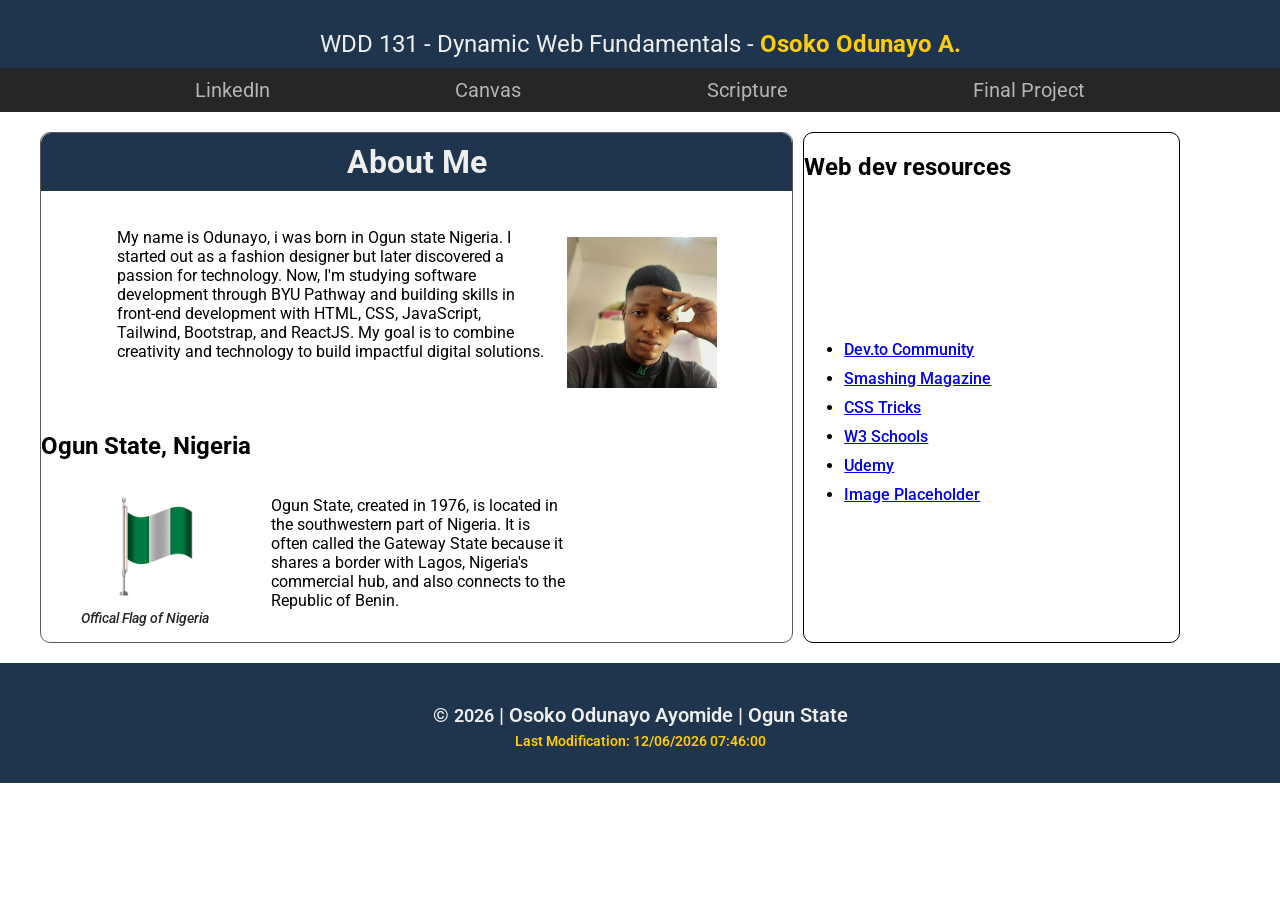
==== index.html @ 6932f0d3 "upating google errors" ====
<!DOCTYPE html>
<html lang="en">
  <head>
    <meta charset="UTF-8" />
    <meta name="viewport" content="width=device-width, initial-scale=1.0" />
    <meta
      name="description"
      content="This is a WDD 131 - Dynamic Web Fundamentals that displays an optimised history about me 'Osoko Odunayo'. The pages displays my social profiles, favourite scriptures, canvas, a portrait of me, my final project as a student on WDD131 and so on.  "
    />

    <meta name="author" content="Osoko Odunayo" />
    <link rel="stylesheet" href="styles/base.css" />

    <script src="scripts/getdates.js" defer></script>
    <title>WDD 131 - Dynamic Web Fundamentals - Osoko Odunayo </title>
  </head>
  <body>
    <header>
      <span id="course-title"
        >WDD 131 - Dynamic Web Fundamentals - <b>Osoko Odunayo A.</b>
      </span>
      <nav class="nav">
        <a href="https://www.linkedin.com/in/osoko-odunayo/">LinkedIn</a>
        <a href="https://byupw.instructure.com/">Canvas</a>
        <a href="https://www.churchofjesuschrist.org/study/scriptures"
          >Scripture</a
        >
        <a href="#">Final Project</a>
      </nav>
    </header>

    <main>
      <div class="first-container">
        <h1 class="about-heading">About Me</h1>
        <section class="cards card1">
          <p
            >My name is Odunayo, i was born in Ogun state Nigeria. I started out
            as a fashion designer but later discovered a passion for technology.
            Now, I'm studying software development through BYU Pathway and
            building skills in front-end development with HTML, CSS, JavaScript,
            Tailwind, Bootstrap, and ReactJS. My goal is to combine creativity
            and technology to build impactful digital solutions.</p
          >
          <img src="images/osoko-odunayo.jpg" alt="My Picture" />
        </section>

        <section class="cards card2">
          <h2>Ogun State, Nigeria</h2>
          <div>
            <figure>
              <img src="images/Nigeria_Flag.png" alt="Nigeria Flag" />
              <figcaption>Offical Flag of Nigeria</figcaption>
            </figure>
            <p
              >Ogun State, created in 1976, is located in the southwestern part
              of Nigeria. It is often called the Gateway State because it shares
              a border with Lagos, Nigeria's commercial hub, and also connects
              to the Republic of Benin.</p
            >
          </div>
        </section>
      </div>
      <section class="resources">
        <h2>Web dev resources</h2>
        <div class="resources-list">
          <ul>
            <li><a href="https://dev.to/t/community">Dev.to Community</a></li>
            <li
              ><a href="https://www.smashingmagazine.com/"
                >Smashing Magazine</a
              ></li
            >
            <li><a href="https://css-tricks.com/">CSS Tricks</a></li>
            <li><a href="https://www.w3schools.com/">W3 Schools</a></li>
            <li
              ><a
                href="https://www.udemy.com/?srsltid=AfmBOoqUIGr3E8EdBD5oUlIxTLjNgp5mdGCevhatrkEbJILQ_kUPThWF"
                >Udemy</a
              ></li
            >
            <li><a href="https://placehold.co/">Image Placeholder</a></li>
          </ul>
        </div>
      </section>
    </main>
    <footer>
      <p class="copyright"
        >&copy; <span id="currentyear"></span> | Osoko Odunayo Ayomide | Ogun
        State</p
      >
      <p id="lastModifed"></p>
    </footer>
  </body>
</html>
---- styles/base.css ----
@import url("https://fonts.googleapis.com/css2?family=Roboto:ital,wght@0,100..900;1,100..900&display=swap");

body {
  font-family: "Roboto", sans-serif;
  text-align: center;
  margin: 0;
}

header {
  background: #1f344d;
  text-align: center;
  padding-top: 20px;
  color: #eee;
}

#course-title {
  display: block;
  padding: 10px;
  font-size: 24px;
}

span b {
  color: #fdcc0c;
}

nav {
  background: #272626;
  padding: 10px;
  padding-bottom: 10px;
  display: flex;
  align-items: center;
  justify-content: space-evenly;
}

nav a {
  text-decoration: none;
  color: #b4b4b4;
  font-size: 20px;
  font-weight: 400;
  transition: ease 0.3s;
}

nav a:hover {
  color: #46a076;
}

main {
  padding: 20px 40px;
  display: grid;
  grid-template-columns: 2fr 1fr;
  gap: 10px;
  max-width: 1140px;
  place-items: center;
  align-items: center;
  justify-content: center;
}

.first-container {
  display: flex;
  flex-direction: column;
  align-items: center;
  justify-content: space-around;
  border: 1px solid #5b5a5a;
  border-radius: 10px;
}

.card1 {
  display: flex;
  text-align: left;
  gap: 20px;
  max-width: 600px;
  padding: 0;
  justify-content: space-between;
}

.about-heading {
  background-color: #1f344d;
  width: 100%;
  margin-top: 0;
  padding: 10px 0;
  color: #eee;
  border-radius: 10px 10px 0px 0px;
}

.card1 img {
  width: 150px;
  height: 200px;
  object-fit: contain;
}

.card2 {
  flex: 1;
  display: flex;
  flex-direction: column;
  justify-content: start;
  align-items: start;
}

.card2 div {
  display: flex;
  width: 70%;
  text-align: left;
  align-items: start;
}

.card2 img {
  width: 150px;
  height: 100px;
  object-fit: contain;
}

.card2 h1 {
  display: flex;
  flex-direction: column;
  justify-content: center;
  border-bottom: solid 1px #000;
  width: 60%;
  margin-top: 0;
  margin-left: 30px;
}

.card2 p {
  text-align: left;
}

figcaption {
  font-size: 14px;
  color: #272626;
  font-weight: 500;
  font-style: italic;
  padding-top: 10px;
}

.resources {
  display: flex;
  flex-direction: column;
  position: relative;
  align-items: start; /* Add this line */
  border: 1px solid #000;
  border-radius: 10px;
}

.first-container,
.resources {
  width: 100%;
  box-sizing: border-box;
  min-height: 100%;
}

.resources h1 {
  background-color: #1f344d;
  width: 100%;
  margin-top: 0;
  padding: 14px 0;
  color: #eee;
  text-transform: capitalize;
  border-radius: 10px 10px 0px 0px;
}

.resources-list {
  flex: 1;
  display: flex;
  flex-direction: column;
  justify-content: center;
}

.resources ul {
  display: flex;
  flex-direction: column;
  gap: 10px;
  text-align: left;
}

.resources a {
  font-weight: 500;
}

footer {
  text-align: center;
  align-items: center;
  padding: 20px 40px;
  background: #1f344d;
  color: #eee;
  font-size: 20px;
  font-weight: 600;
}

#currentyear {
  font-size: 18px;
}

.copyright {
  margin-bottom: 6px;
}

#lastModifed {
  color: #fdcc0c;
  font-size: 14px;
  margin-top: 0;
}
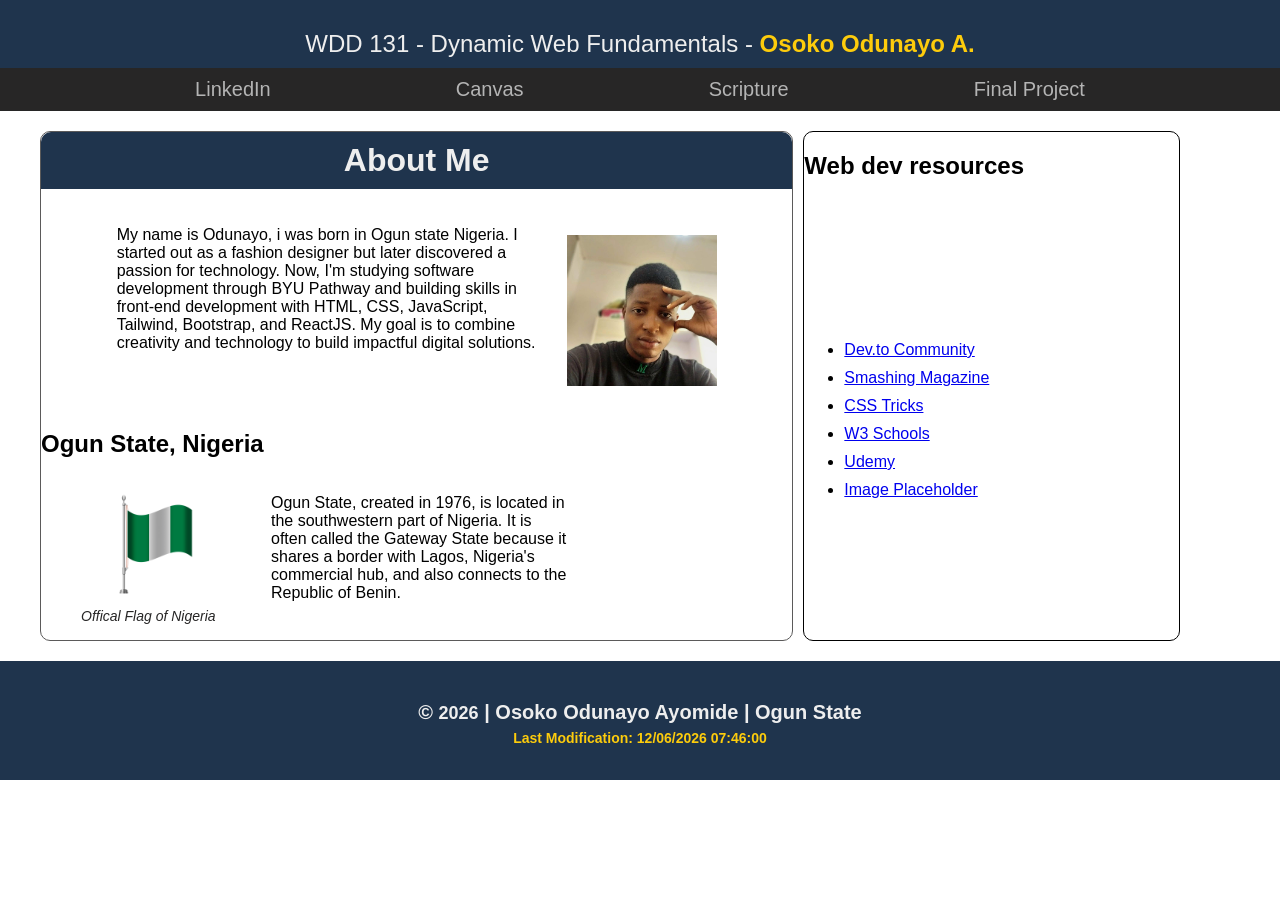
==== commit 21ad4ab6: "fix: remove redundant font preload links and update preconnect for improved loading" ====
--- a/index.html
+++ b/index.html
@@ -7,6 +7,8 @@
       name="description"
       content="This is a WDD 131 - Dynamic Web Fundamentals that displays an optimised history about me 'Osoko Odunayo'. The pages displays my social profiles, favourite scriptures, canvas, a portrait of me, my final project as a student on WDD131 and so on.  "
     />
+    <link rel="preconnect" href="https://fonts.googleapis.com" />
+    <link rel="preconnect" href="https://fonts.gstatic.com" crossorigin />
 
     <meta name="author" content="Osoko Odunayo" />
     <link rel="stylesheet" href="styles/base.css" />
--- a/styles/base.css
+++ b/styles/base.css
@@ -1,5 +1,3 @@
-@import url("https://fonts.googleapis.com/css2?family=Roboto:ital,wght@0,100..900;1,100..900&display=swap");
-
 body {
   font-family: "Roboto", sans-serif;
   text-align: center;
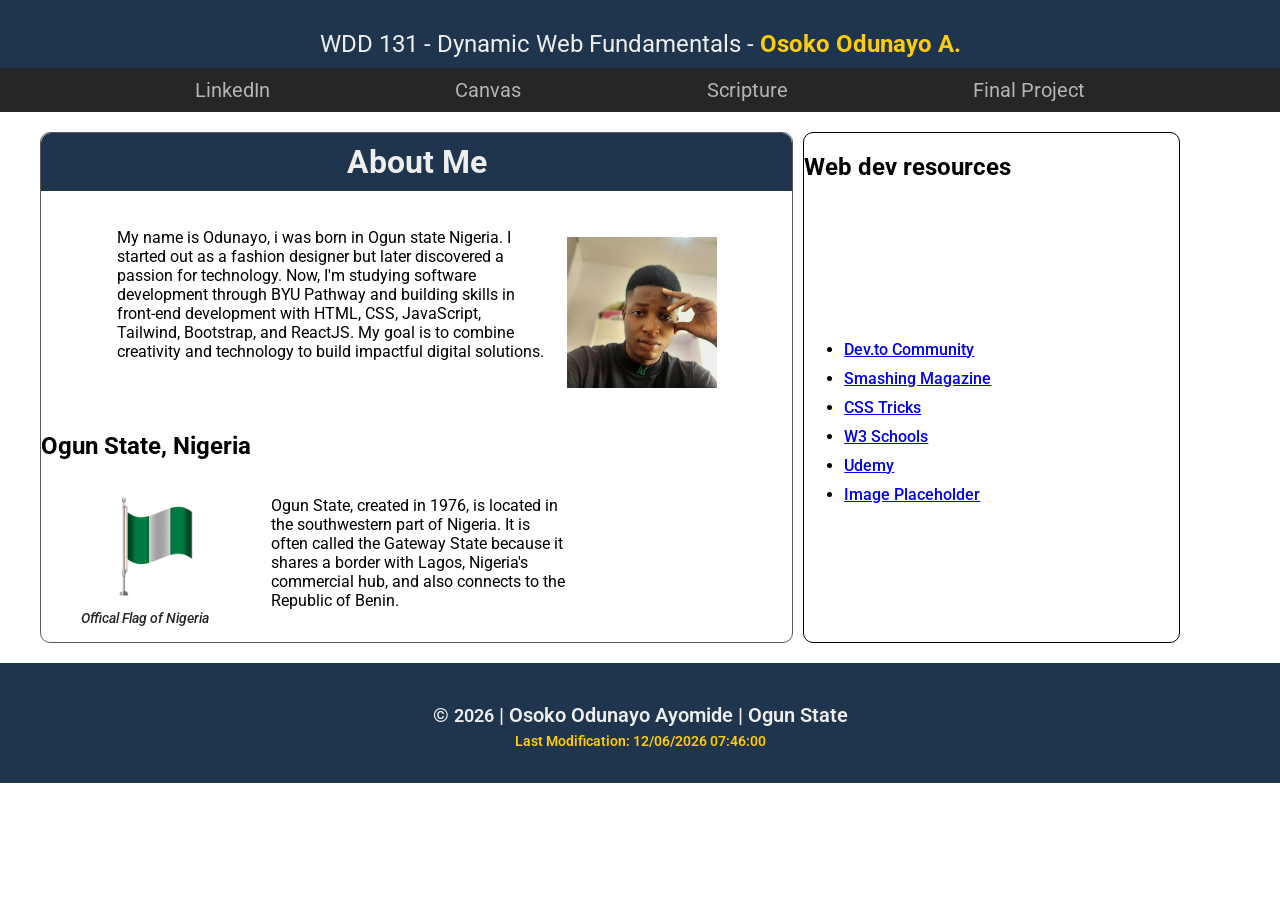
==== commit 6ffea0e2: "fix: update font loading method and remove redundant import" ====
--- a/index.html
+++ b/index.html
@@ -9,6 +9,10 @@
     />
     <link rel="preconnect" href="https://fonts.googleapis.com" />
     <link rel="preconnect" href="https://fonts.gstatic.com" crossorigin />
+    <link
+      href="https://fonts.googleapis.com/css2?family=Roboto:ital,wght@0,100..900;1,100..900&display=swap"
+      rel="stylesheet"
+    />
 
     <meta name="author" content="Osoko Odunayo" />
     <link rel="stylesheet" href="styles/base.css" />
--- a/styles/base.css
+++ b/styles/base.css
@@ -1,3 +1,5 @@
+@import url("https://fonts.googleapis.com/css2?family=Roboto:ital,wght@0,100..900;1,100..900&display=swap");
+
 body {
   font-family: "Roboto", sans-serif;
   text-align: center;
